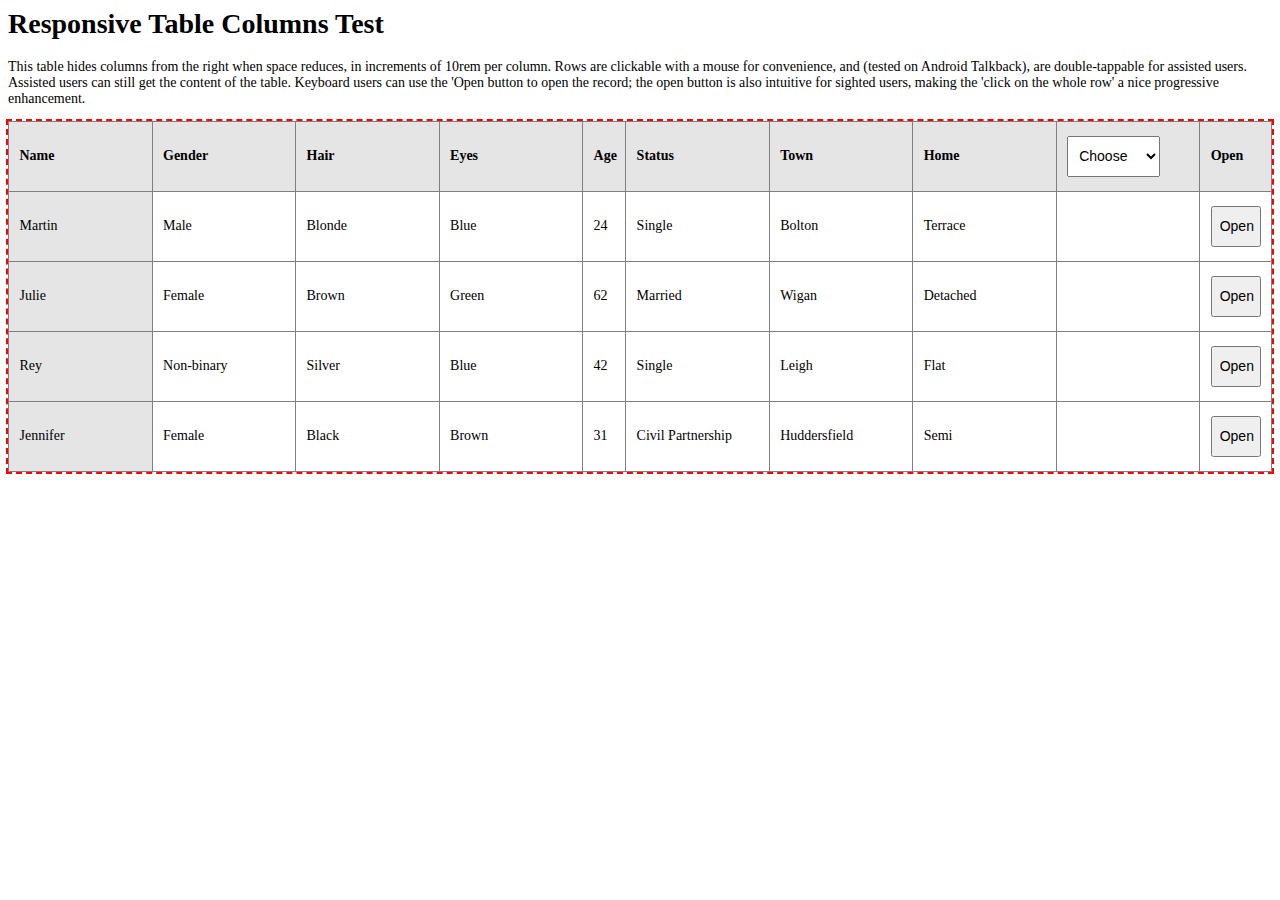
==== index.html @ 14aa5df3 "Tabl is now more responsive, supports variable width columns has has a more predictable behaviour fo" ====
<html>

<head>

  <meta name="viewport" content="width=device-width, initial-scale=1.0">
  <script type="text/javascript" src="jquery-3.3.1.min.js"></script>
  <script type="text/javascript" src="javascript.js"></script>

<style>

  html {
    font-size: 14px;
  }
  body {
    font-size: inherit;
    box-sizing: border-box;
  }

  div.table-container {
    outline: 2px dashed red;
  }
  table {
    font-size: 1rem;
  }

  table.table-responsive {
    table-layout: fixed;
    border-collapse: collapse;
    border: 1px solid grey;
    width: 100%;
    max-width: 100%;
  }

  table.table-responsive th,
  table.table-responsive td {
    padding: 1rem 0.75rem;
    box-sizing: border-box;

    border-bottom: 1px solid grey;
    text-align: left;
  }

  table.table-responsive thead th,
  table.table-responsive tbody tr:not(:hover) td:first-child {
    background: #e5e5e5;
  }



  table.table-responsive th,
  table.table-responsive th[data-column-size="0"] {
    width: auto;
  }
  table.table-responsive th[data-column-size="1"] {
    width: 3rem;
  }
  table.table-responsive th[data-column-size="2"] {
    width: 10rem;
  }
  table.table-responsive th[data-column-size="3"] {
    width: 15rem;
  }
  table.table-responsive th[data-column-selectable] {
    width: 10rem;
  }
  table.table-responsive th:last-child {
    width: 10ch;
  }





  table.table-responsive th:not(:first-child),
  table.table-responsive td:not(:first-child) {
    border-left: 1px solid grey;
  }
  table.table-responsive tbody tr:hover {
    background: yellow;
  }

  table.table-responsive tr[data-row-clickable] {
    cursor: pointer;
  }

  /* makes it simple for very narrow screens, by effectively only showing three columns */
  @media screen and (max-width: 40rem) {
    div.table-container {
      outline-color: green;
    }

    table.table-responsive th:nth-child(1n+2):not(:nth-last-of-type(-n+2)),
    table.table-responsive td:nth-child(1n+2):not(:nth-last-of-type(-n+2)) {
      display: none;
    }
    table.table-responsive th:nth-child(1),
    table.table-responsive th[data-column-selectable] {
      //width: auto;
    }
  }

  button,
  select {
    cursor: pointer;
    padding: 0.75rem 0.5rem;
    font-size: 1rem;
    max-width: 100%;
    text-overflow: ellipsis;
  }

  button:hover,
  button:focus {
    outline: 2px solid red;
  }

</style>

</head>

<body>
  <h1>Responsive Table Columns Test</h1>
  <p>This table hides columns from the right when space reduces, in increments of 10rem per column. Rows are clickable with a mouse for convenience, and (tested on Android Talkback), are double-tappable for assisted users. Assisted users can still get the content of the table. Keyboard users can use the 'Open button to open the record; the open button is also intuitive for sighted users, making the 'click on the whole row' a nice progressive enhancement.</p>

  <div class="table-container">
    <table id="data" class="table-responsive">
      <tbody>
      </tbody>
    </table>
  </div>

</body>

</html>
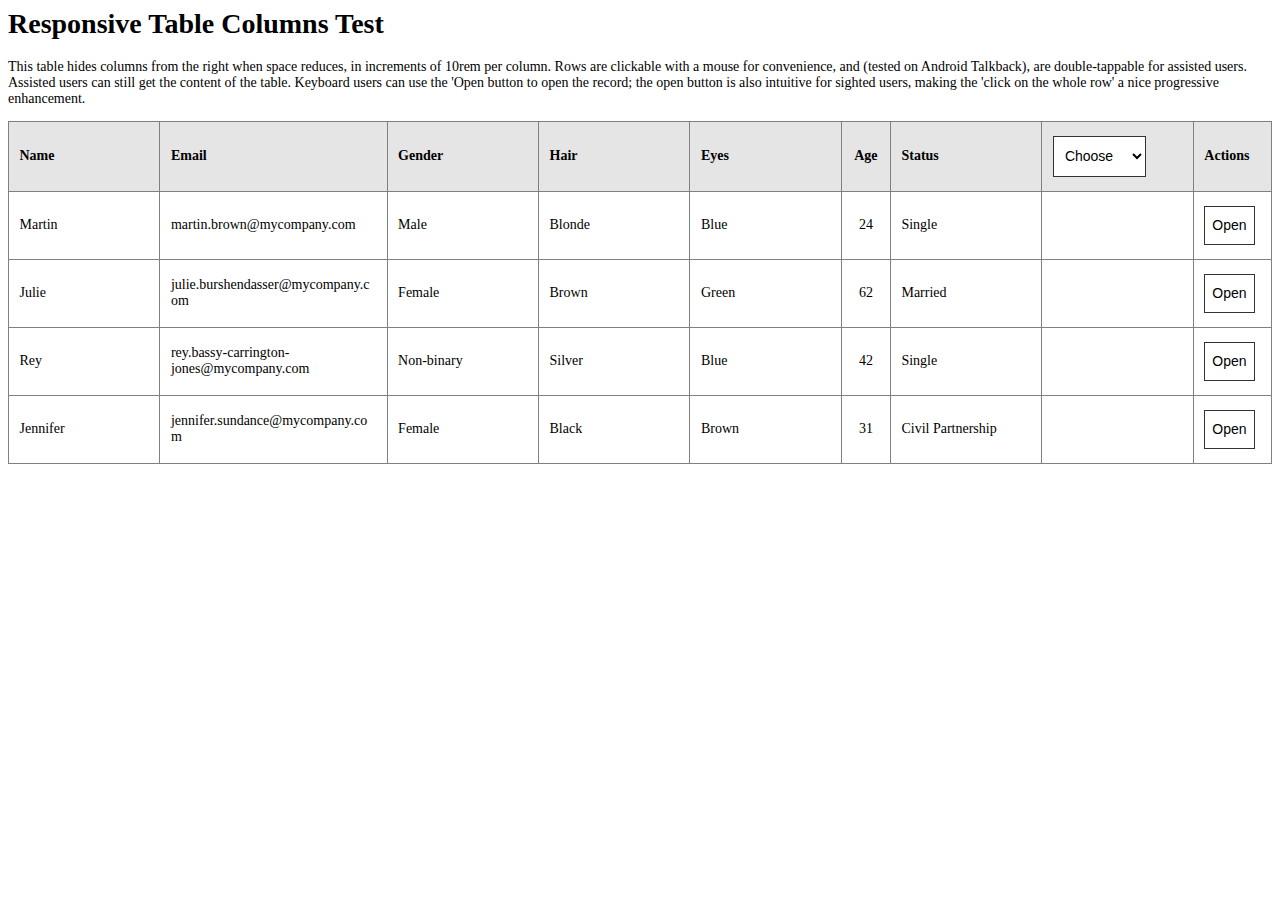
==== commit fe260818: "Ironed out quite a few snags. Introduced optional wrapping and centering for data cells." ====
--- a/index.html
+++ b/index.html
@@ -15,37 +15,42 @@
     font-size: inherit;
     box-sizing: border-box;
   }
-
-  div.table-container {
-    outline: 2px dashed red;
-  }
   table {
     font-size: 1rem;
   }
 
   table.table-responsive {
-    table-layout: fixed;
     border-collapse: collapse;
     border: 1px solid grey;
     width: 100%;
     max-width: 100%;
+    text-align: left;
+  }
+
+  table.table-responsive thead th {
+    background: #e5e5e5;
   }
 
   table.table-responsive th,
   table.table-responsive td {
     padding: 1rem 0.75rem;
     box-sizing: border-box;
+    border-bottom: 1px solid grey;
 
-    border-bottom: 1px solid grey;
-    text-align: left;
   }
 
-  table.table-responsive thead th,
-  table.table-responsive tbody tr:not(:hover) td:first-child {
-    background: #e5e5e5;
+  table.table-responsive [data-display-wrap] {
+    word-break: break-word;
+    overflow-wrap: break-word;
+  }
+  table.table-responsive [data-display-center] {
+    text-align: center;
   }
 
-
+  table.table-responsive th:not(:first-child),
+  table.table-responsive td:not(:first-child) {
+    border-left: 1px solid grey;
+  }
 
   table.table-responsive th,
   table.table-responsive th[data-column-size="0"] {
@@ -60,21 +65,7 @@
   table.table-responsive th[data-column-size="3"] {
     width: 15rem;
   }
-  table.table-responsive th[data-column-selectable] {
-    width: 10rem;
-  }
-  table.table-responsive th:last-child {
-    width: 10ch;
-  }
 
-
-
-
-
-  table.table-responsive th:not(:first-child),
-  table.table-responsive td:not(:first-child) {
-    border-left: 1px solid grey;
-  }
   table.table-responsive tbody tr:hover {
     background: yellow;
   }
@@ -83,20 +74,10 @@
     cursor: pointer;
   }
 
-  /* makes it simple for very narrow screens, by effectively only showing three columns */
-  @media screen and (max-width: 40rem) {
-    div.table-container {
-      outline-color: green;
-    }
-
-    table.table-responsive th:nth-child(1n+2):not(:nth-last-of-type(-n+2)),
-    table.table-responsive td:nth-child(1n+2):not(:nth-last-of-type(-n+2)) {
-      display: none;
-    }
-    table.table-responsive th:nth-child(1),
-    table.table-responsive th[data-column-selectable] {
-      //width: auto;
-    }
+  table.table-responsive .actions-column span {
+    display: inline-flex;
+    justify-content: space-between;
+    gap: 0.5em;
   }
 
   button,
@@ -106,11 +87,18 @@
     font-size: 1rem;
     max-width: 100%;
     text-overflow: ellipsis;
+    box-sizing: border-box;
+    outline: 0;
+    border: 1px solid #333;
+    background: white;
   }
 
   button:hover,
   button:focus {
-    outline: 2px solid red;
+    background: #666666;
+    color: white;
+    outline: 0;
+    border: 1px solid #333;
   }
 
 </style>
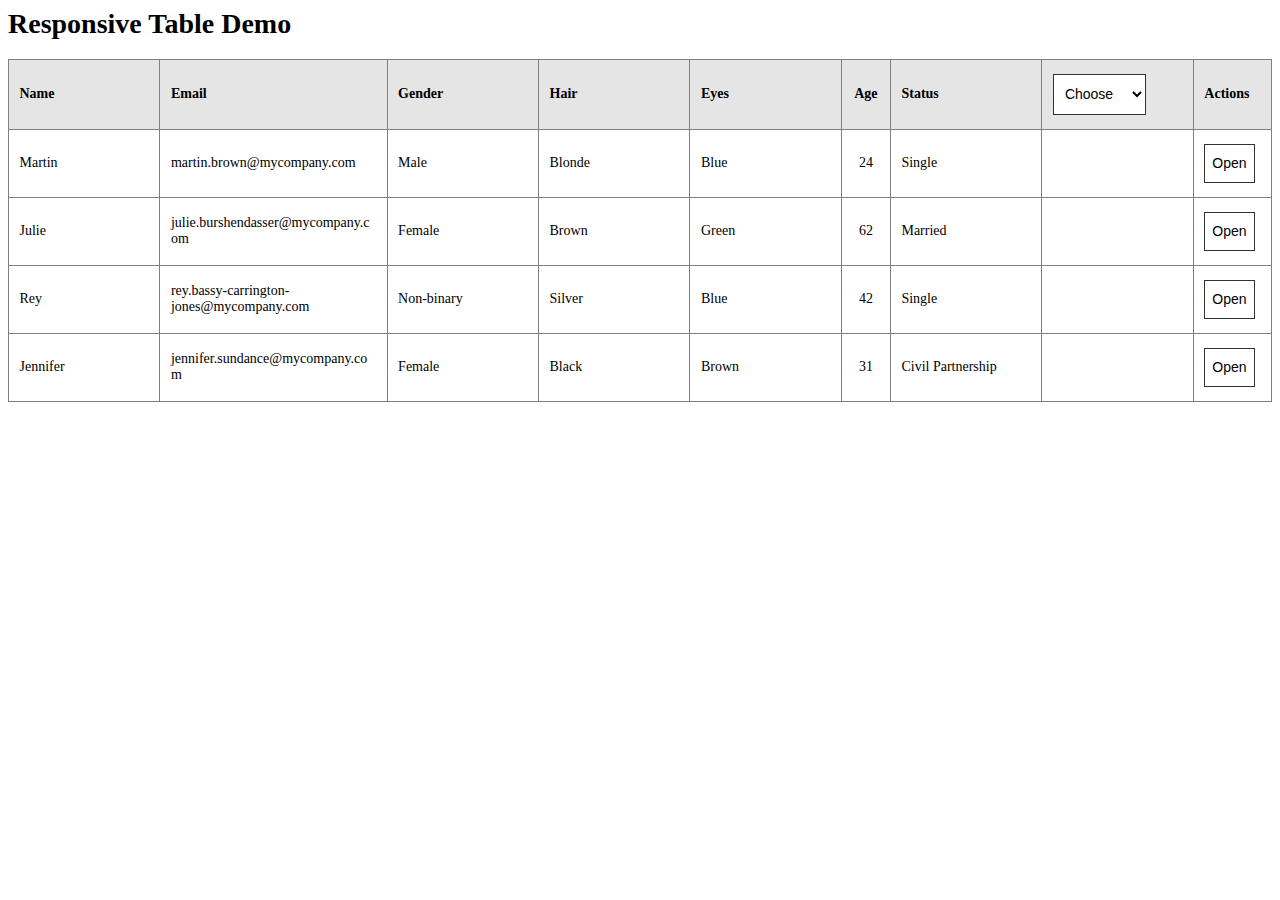
==== commit fdd46e26: "Removed table caption, updated main heading and added a readme to the repo" ====
--- a/index.html
+++ b/index.html
@@ -106,8 +106,7 @@
 </head>
 
 <body>
-  <h1>Responsive Table Columns Test</h1>
-  <p>This table hides columns from the right when space reduces, in increments of 10rem per column. Rows are clickable with a mouse for convenience, and (tested on Android Talkback), are double-tappable for assisted users. Assisted users can still get the content of the table. Keyboard users can use the 'Open button to open the record; the open button is also intuitive for sighted users, making the 'click on the whole row' a nice progressive enhancement.</p>
+  <h1>Responsive Table Demo</h1>
 
   <div class="table-container">
     <table id="data" class="table-responsive">
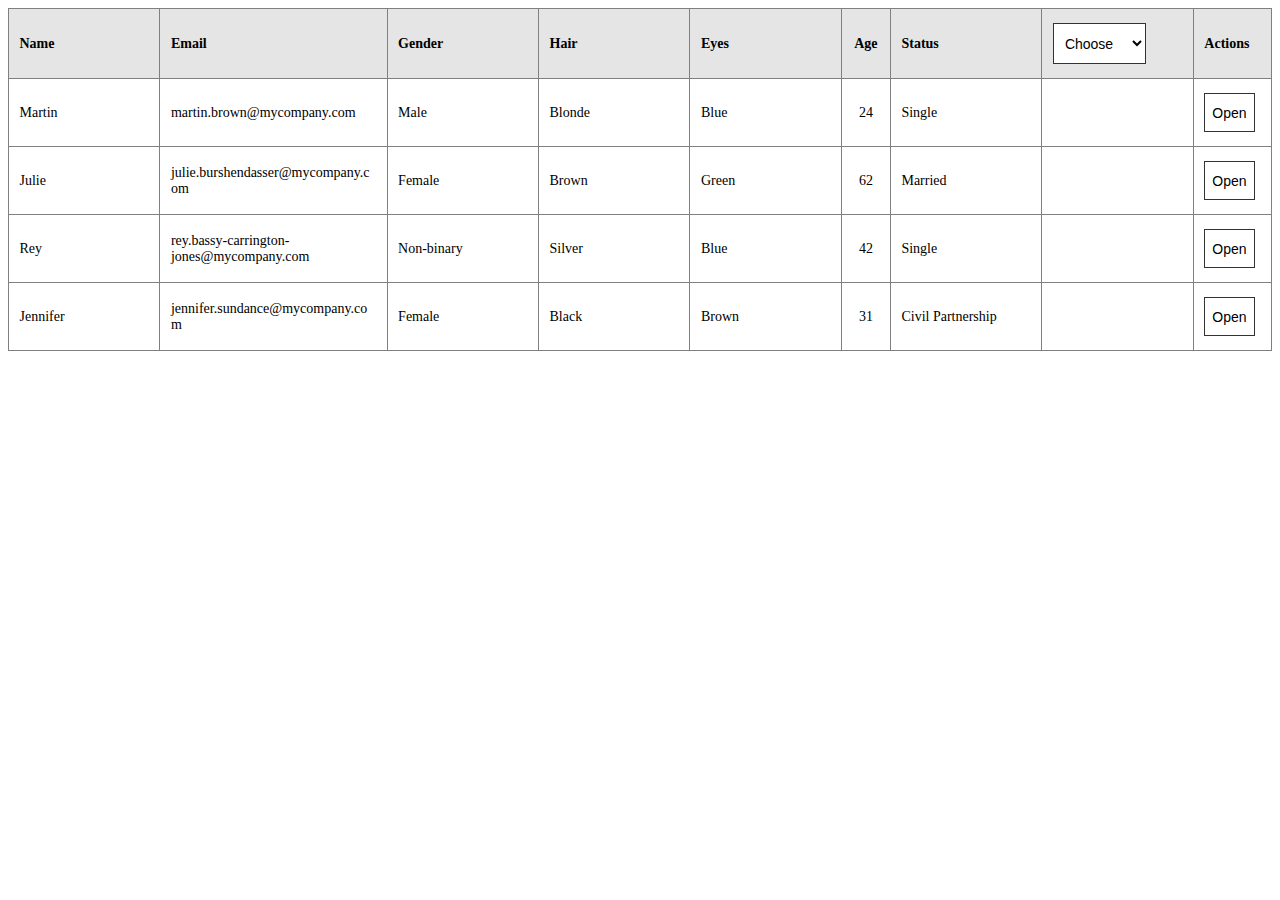
==== commit 87a990d4: "Moved styles to external sheet" ====
--- a/index.html
+++ b/index.html
@@ -1,120 +1,16 @@
 <html>
-
-<head>
-
-  <meta name="viewport" content="width=device-width, initial-scale=1.0">
-  <script type="text/javascript" src="jquery-3.3.1.min.js"></script>
-  <script type="text/javascript" src="javascript.js"></script>
-
-<style>
-
-  html {
-    font-size: 14px;
-  }
-  body {
-    font-size: inherit;
-    box-sizing: border-box;
-  }
-  table {
-    font-size: 1rem;
-  }
-
-  table.table-responsive {
-    border-collapse: collapse;
-    border: 1px solid grey;
-    width: 100%;
-    max-width: 100%;
-    text-align: left;
-  }
-
-  table.table-responsive thead th {
-    background: #e5e5e5;
-  }
-
-  table.table-responsive th,
-  table.table-responsive td {
-    padding: 1rem 0.75rem;
-    box-sizing: border-box;
-    border-bottom: 1px solid grey;
-
-  }
-
-  table.table-responsive [data-display-wrap] {
-    word-break: break-word;
-    overflow-wrap: break-word;
-  }
-  table.table-responsive [data-display-center] {
-    text-align: center;
-  }
-
-  table.table-responsive th:not(:first-child),
-  table.table-responsive td:not(:first-child) {
-    border-left: 1px solid grey;
-  }
-
-  table.table-responsive th,
-  table.table-responsive th[data-column-size="0"] {
-    width: auto;
-  }
-  table.table-responsive th[data-column-size="1"] {
-    width: 3rem;
-  }
-  table.table-responsive th[data-column-size="2"] {
-    width: 10rem;
-  }
-  table.table-responsive th[data-column-size="3"] {
-    width: 15rem;
-  }
-
-  table.table-responsive tbody tr:hover {
-    background: yellow;
-  }
-
-  table.table-responsive tr[data-row-clickable] {
-    cursor: pointer;
-  }
-
-  table.table-responsive .actions-column span {
-    display: inline-flex;
-    justify-content: space-between;
-    gap: 0.5em;
-  }
-
-  button,
-  select {
-    cursor: pointer;
-    padding: 0.75rem 0.5rem;
-    font-size: 1rem;
-    max-width: 100%;
-    text-overflow: ellipsis;
-    box-sizing: border-box;
-    outline: 0;
-    border: 1px solid #333;
-    background: white;
-  }
-
-  button:hover,
-  button:focus {
-    background: #666666;
-    color: white;
-    outline: 0;
-    border: 1px solid #333;
-  }
-
-</style>
-
-</head>
-
-<body>
-  <h1>Responsive Table Demo</h1>
-
-  <div class="table-container">
-    <table id="data" class="table-responsive">
-      <tbody>
-      </tbody>
-    </table>
-  </div>
-
-</body>
-
+  <head>
+    <meta name="viewport" content="width=device-width, initial-scale=1.0">
+    <script type="text/javascript" src="jquery-3.3.1.min.js"></script>
+    <script type="text/javascript" src="javascript.js"></script>
+    <link rel="stylesheet" href="styles.css">
+  </head>
+  <body>
+    <div class="table-container">
+      <table id="data" class="table-responsive">
+        <tbody>
+        </tbody>
+      </table>
+    </div>
+  </body>
 </html>--- a/styles.css
+++ b/styles.css
@@ -0,0 +1,92 @@
+html {
+  font-size: 14px;
+}
+body {
+  font-size: inherit;
+  box-sizing: border-box;
+}
+
+table {
+  font-size: 1rem;
+}
+
+table.table-responsive {
+  border-collapse: collapse;
+  border: 1px solid grey;
+  width: 100%;
+  max-width: 100%;
+  text-align: left;
+}
+
+table.table-responsive thead th {
+  background: #e5e5e5;
+}
+
+table.table-responsive th,
+table.table-responsive td {
+  padding: 1rem 0.75rem;
+  box-sizing: border-box;
+  border-bottom: 1px solid grey;
+}
+
+table.table-responsive [data-display-wrap] {
+  word-break: break-word;
+  overflow-wrap: break-word;
+}
+table.table-responsive [data-display-center] {
+  text-align: center;
+}
+
+table.table-responsive th:not(:first-child),
+table.table-responsive td:not(:first-child) {
+  border-left: 1px solid grey;
+}
+
+table.table-responsive th,
+table.table-responsive th[data-column-size="0"] {
+  width: auto;
+}
+table.table-responsive th[data-column-size="1"] {
+  width: 3rem;
+}
+table.table-responsive th[data-column-size="2"] {
+  width: 10rem;
+}
+table.table-responsive th[data-column-size="3"] {
+  width: 15rem;
+}
+
+table.table-responsive tbody tr:hover {
+  background: yellow;
+}
+
+table.table-responsive tr[data-row-clickable] {
+  cursor: pointer;
+}
+
+table.table-responsive .actions-column span {
+  display: inline-flex;
+  justify-content: space-between;
+  gap: 0.5em;
+}
+
+button,
+select {
+  cursor: pointer;
+  padding: 0.75rem 0.5rem;
+  font-size: 1rem;
+  max-width: 100%;
+  text-overflow: ellipsis;
+  box-sizing: border-box;
+  outline: 0;
+  border: 1px solid #333;
+  background: white;
+}
+
+button:hover,
+button:focus {
+  background: #666666;
+  color: white;
+  outline: 0;
+  border: 1px solid #333;
+}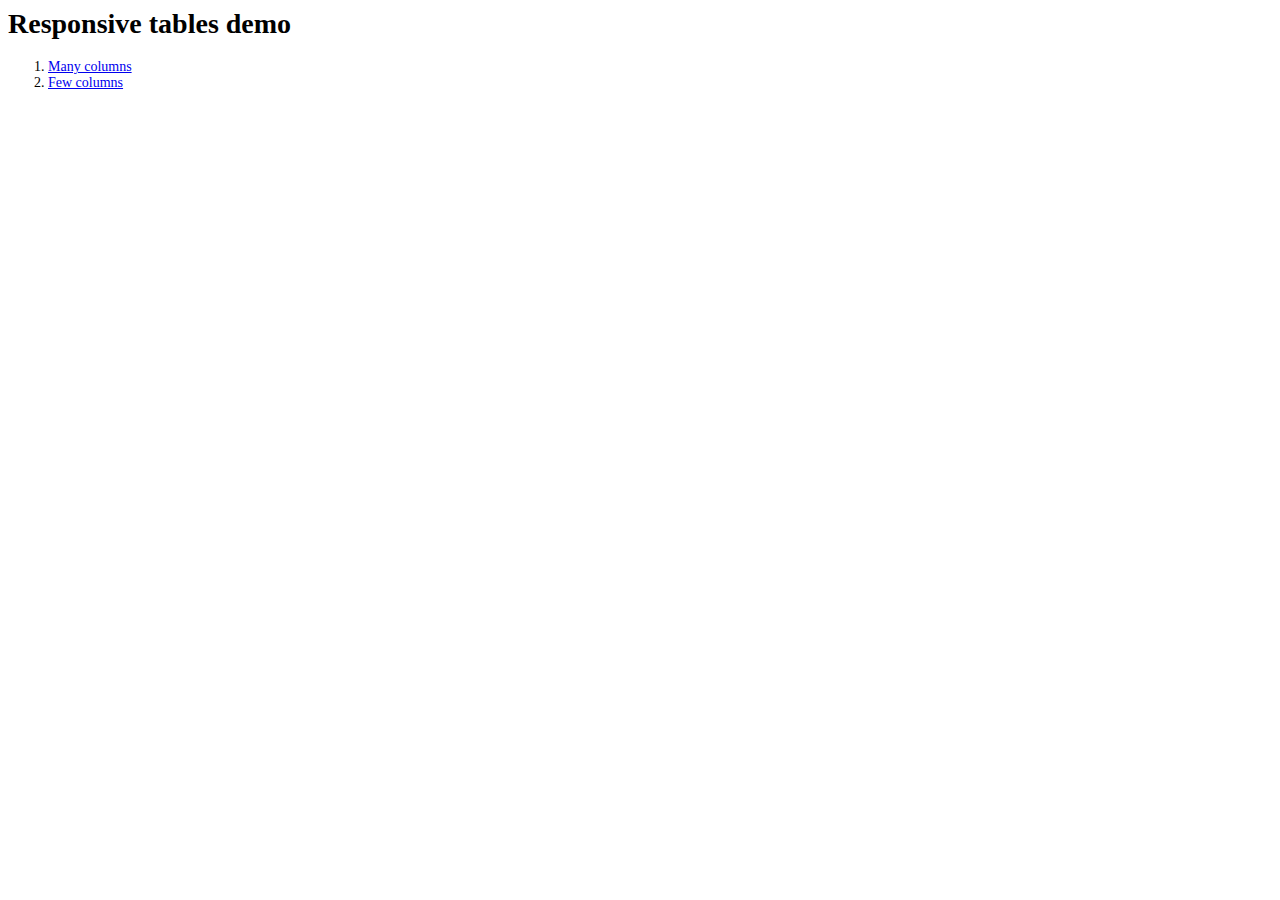
==== commit 766189a0: "Created differnet demos width alternative data sets and created a homepage at index.html" ====
--- a/index.html
+++ b/index.html
@@ -6,11 +6,11 @@
     <link rel="stylesheet" href="styles.css">
   </head>
   <body>
-    <div class="table-container">
-      <table id="data" class="table-responsive">
-        <tbody>
-        </tbody>
-      </table>
-    </div>
+    <h1>Responsive tables demo</h1>
+
+    <ol>
+      <li><a href="index_1.html">Many columns</a></li>
+      <li><a href="index_2.html">Few columns</a></li>
+    </ol>
   </body>
 </html>--- a/styles.css
+++ b/styles.css
@@ -21,6 +21,7 @@
 table.table-responsive thead th {
   background: #e5e5e5;
 }
+
 
 table.table-responsive th,
 table.table-responsive td {
@@ -70,6 +71,10 @@
   gap: 0.5em;
 }
 
+table.table-responsive thead select {
+  font-weight: bold;
+}
+
 button,
 select {
   cursor: pointer;
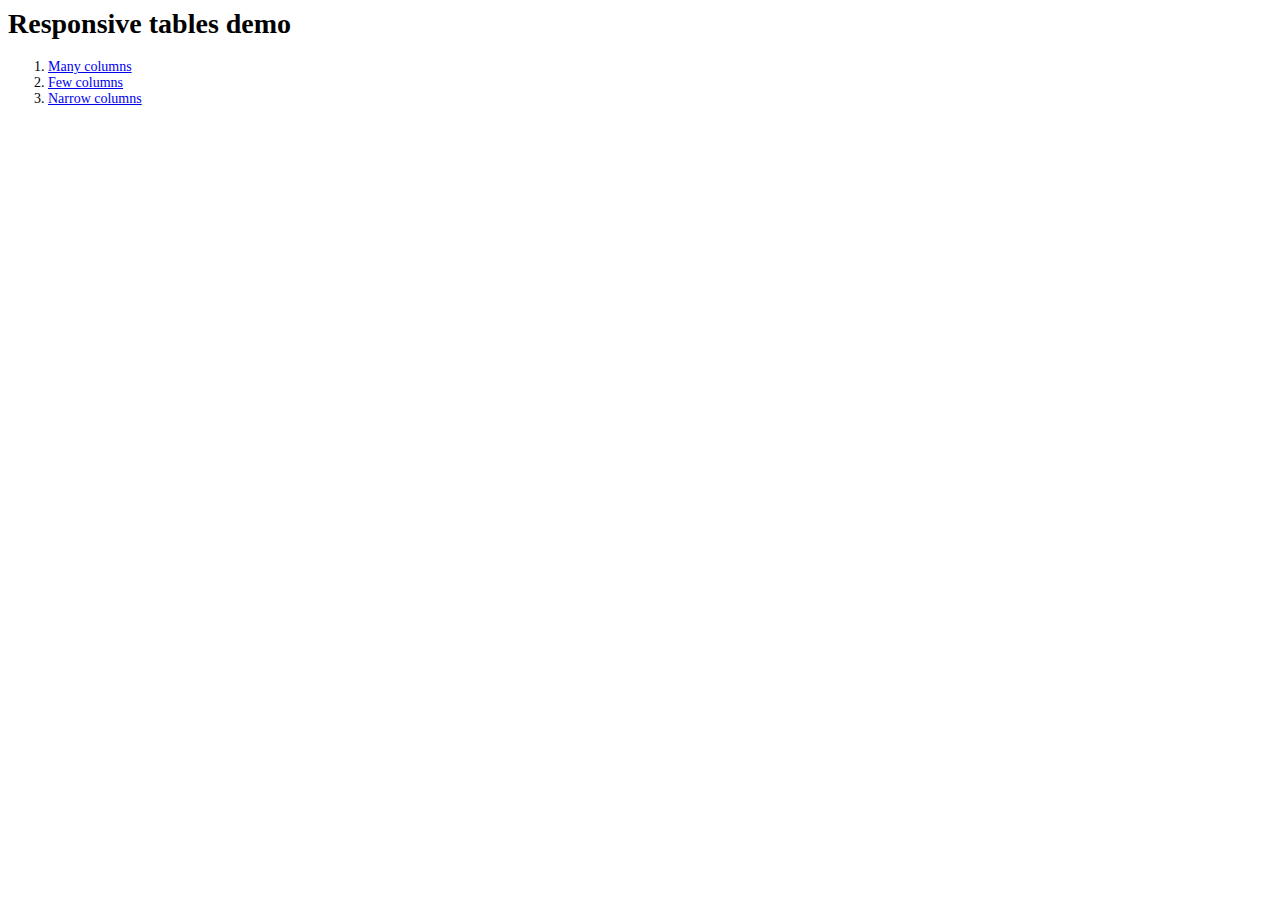
==== commit ef7b6642: "Added a third demo, with only narrow columns" ====
--- a/index.html
+++ b/index.html
@@ -11,6 +11,7 @@
     <ol>
       <li><a href="index_1.html">Many columns</a></li>
       <li><a href="index_2.html">Few columns</a></li>
+      <li><a href="index_3.html">Narrow columns</a></li>
     </ol>
   </body>
 </html>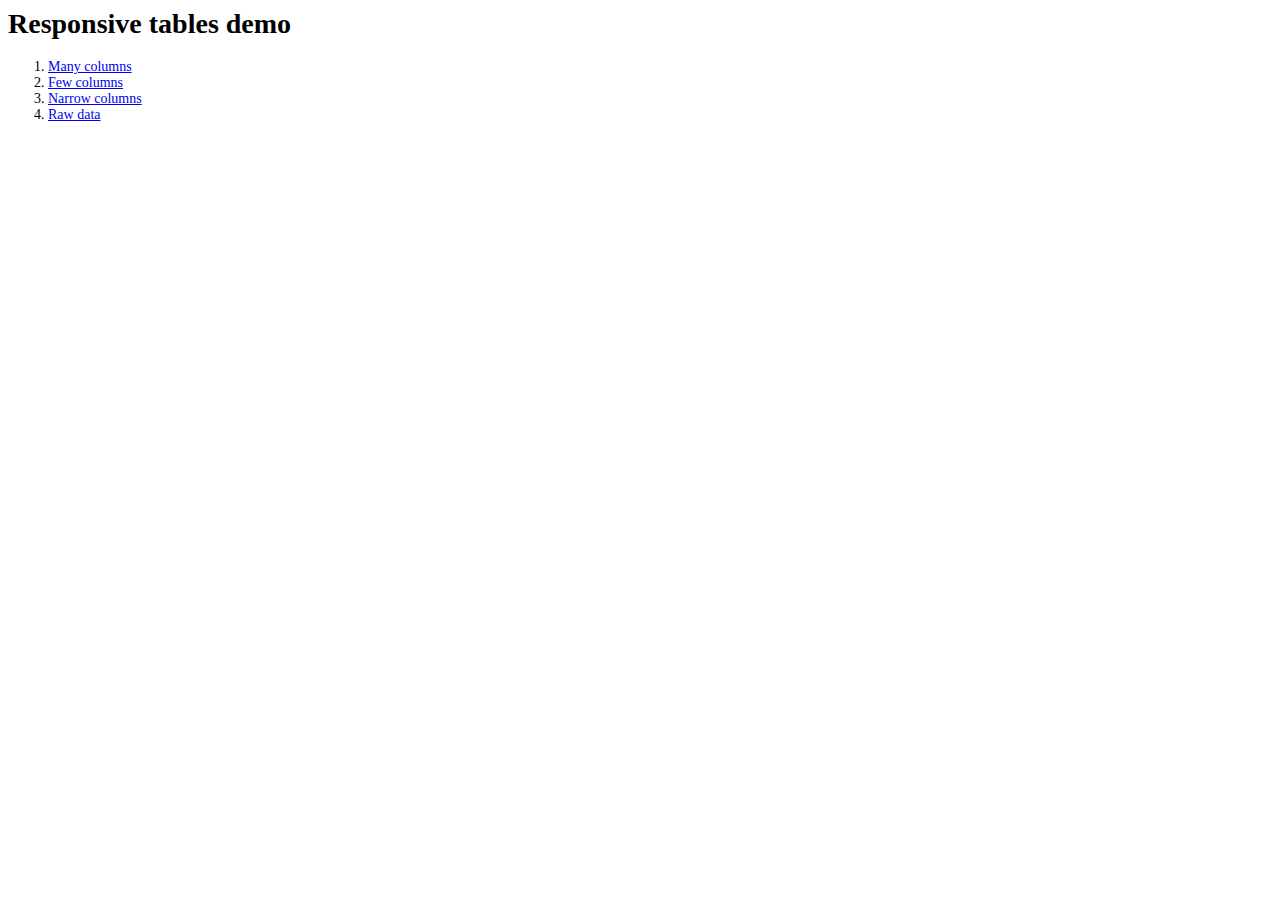
==== commit 355713d1: "Completely removed dependency of smartColumns on the old table constructor. Required quite a bit of " ====
--- a/index.html
+++ b/index.html
@@ -12,6 +12,7 @@
       <li><a href="index_1.html">Many columns</a></li>
       <li><a href="index_2.html">Few columns</a></li>
       <li><a href="index_3.html">Narrow columns</a></li>
+      <li><a href="index_4.html">Raw data</a></li>
     </ol>
   </body>
 </html>--- a/styles.css
+++ b/styles.css
@@ -1,9 +1,11 @@
+* {
+  box-sizing: border-box;
+}
 html {
   font-size: 14px;
 }
 body {
   font-size: inherit;
-  box-sizing: border-box;
 }
 
 table {
@@ -11,6 +13,7 @@
 }
 
 table.table-responsive {
+  table-layout: fixed;
   border-collapse: collapse;
   border: 1px solid grey;
   width: 100%;
@@ -20,8 +23,9 @@
 
 table.table-responsive thead th {
   background: #e5e5e5;
+  overflow: hidden;
+  text-overflow: ellipsis;
 }
-
 
 table.table-responsive th,
 table.table-responsive td {
@@ -36,6 +40,8 @@
 }
 table.table-responsive [data-display-center] {
   text-align: center;
+  padding-left: 0.25em;
+  padding-right: 0.25em;
 }
 
 table.table-responsive th:not(:first-child),
@@ -43,26 +49,39 @@
   border-left: 1px solid grey;
 }
 
-table.table-responsive th,
-table.table-responsive th[data-column-size="0"] {
+table.table-responsive th[data-column-size="auto"] {
   width: auto;
 }
-table.table-responsive th[data-column-size="1"] {
-  width: 3rem;
+table.table-responsive th[data-column-size="narrow"] {
+  width: 5rem;
 }
-table.table-responsive th[data-column-size="2"] {
+table.table-responsive th:not([data-column-size]),
+table.table-responsive th[data-column-size="normal"] {
   width: 10rem;
 }
-table.table-responsive th[data-column-size="3"] {
+table.table-responsive th[data-column-size="wide"] {
   width: 15rem;
 }
 
-table.table-responsive tbody tr:hover {
-  background: yellow;
+@media screen and (max-width: 400px) {
+  table.table-responsive th:not([data-column-size]),
+  table.table-responsive th[data-column-size="auto"],
+  table.table-responsive th[data-column-size="narrow"],
+  table.table-responsive th[data-column-size="normal"],
+  table.table-responsive th[data-column-size="wide"] {
+    width: auto;
+  }
 }
 
 table.table-responsive tr[data-row-clickable] {
   cursor: pointer;
+}
+table.table-responsive tr[data-row-clickable]:hover {
+  background: #e5e5e5;
+}
+
+table.table-responsive .actions-column {
+  text-align: center;
 }
 
 table.table-responsive .actions-column span {
@@ -71,14 +90,21 @@
   gap: 0.5em;
 }
 
-table.table-responsive thead select {
-  font-weight: bold;
+table.table-responsive thead th {
+  position: relative;
+}
+
+table.table-responsive th[data-column-selectable]:after {
+  content: "\00a0";
 }
 
 button,
 select {
+  display: inline-flex;
   cursor: pointer;
-  padding: 0.75rem 0.5rem;
+  min-height: 2.5em;
+  padding: 0 0.5rem;
+  align-items: center;
   font-size: 1rem;
   max-width: 100%;
   text-overflow: ellipsis;
@@ -86,6 +112,7 @@
   outline: 0;
   border: 1px solid #333;
   background: white;
+  border-radius: 0.3em;
 }
 
 button:hover,
@@ -94,4 +121,23 @@
   color: white;
   outline: 0;
   border: 1px solid #333;
-}+}
+
+table.table-responsive thead select {
+  position: absolute;
+  inset: 0 0 0 0;
+  font-weight: bold;
+  border: none;
+  border-top: 0.25rem solid grey;
+  padding-bottom: 0.25rem;
+  outline: 0;
+  width: 100%;
+  background: #e5e5e5;
+  border-radius: 0;
+}
+table.table-responsive thead select:hover,
+table.table-responsive thead select:focus {
+  background: #666666;
+  border-color: #666666;
+  color: white;
+}
